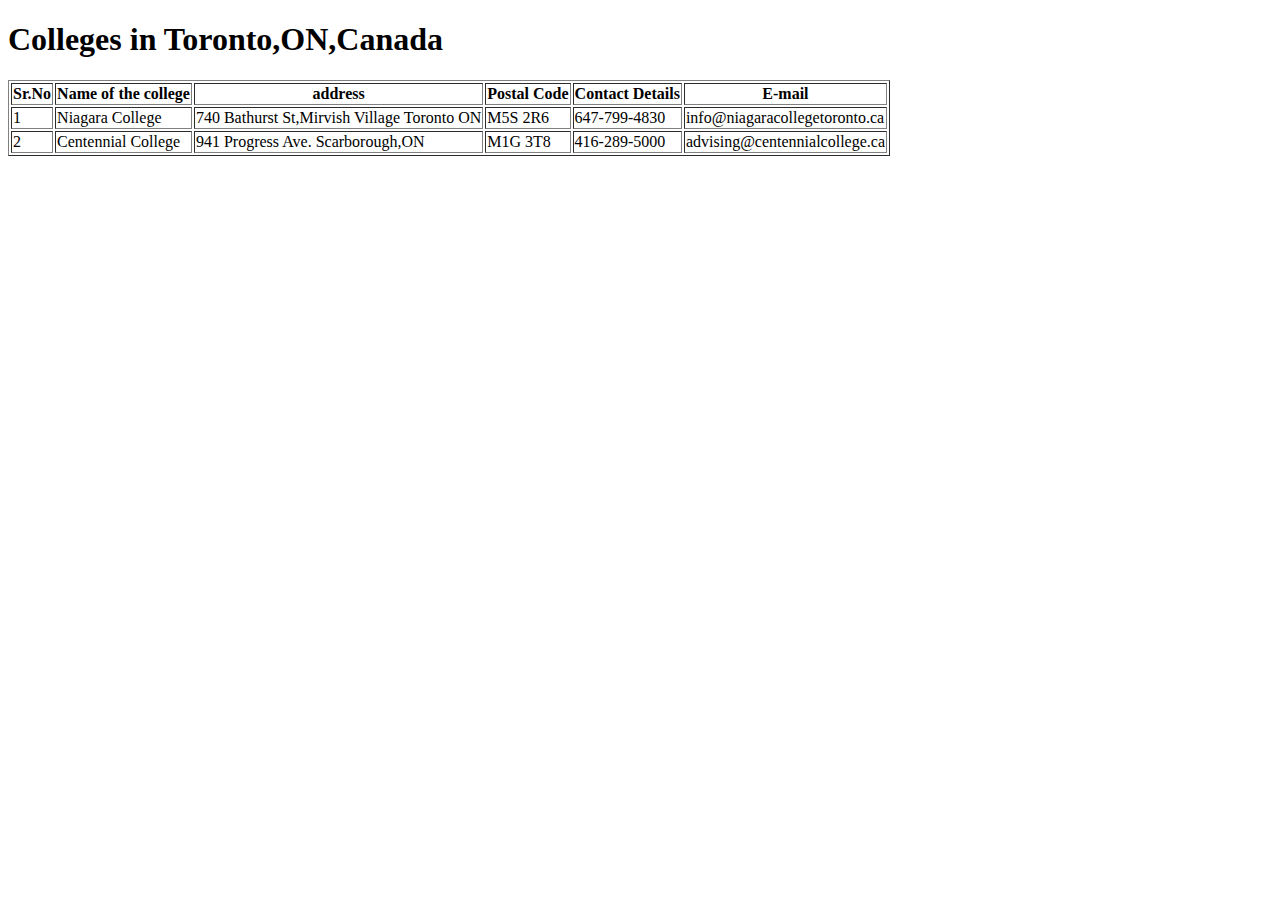
==== GITHUabasictable.html @ adac3279 "ADDED serial 2" ====
<!DOCTYPE html>
<html lang="en">
<head>
    <meta charset="UTF-8">
    <meta name="viewport" content="width=device-width, initial-scale=1.0">
    <title>A basic HTML table</title>
</head>
<body>
    <h1>Colleges in Toronto,ON,Canada</h1>
    <table border="1" >
        <tr>
            <th>Sr.No</th>
            <th>Name of the college</th>
            <th>address</th>
            <th>Postal Code</th>
            <th>Contact Details</th>
            <th>E-mail</th>
        </tr>
        <tr>
            <td>1</td>
            <td>Niagara College </td>
            <td>740 Bathurst St,Mirvish Village Toronto ON</td>
            <td>M5S 2R6</td>
            <td>647-799-4830</td>
            <td>info@niagaracollegetoronto.ca</td>
        </tr>
        <tr>
            <td>2</td>
            <td>Centennial College</td>
            <td>941 Progress Ave. Scarborough,ON </td>
            <td>M1G 3T8</td>
            <td>416-289-5000</td>
            <td>advising@centennialcollege.ca</td>
        </tr>
    </table>
</body>
</html>
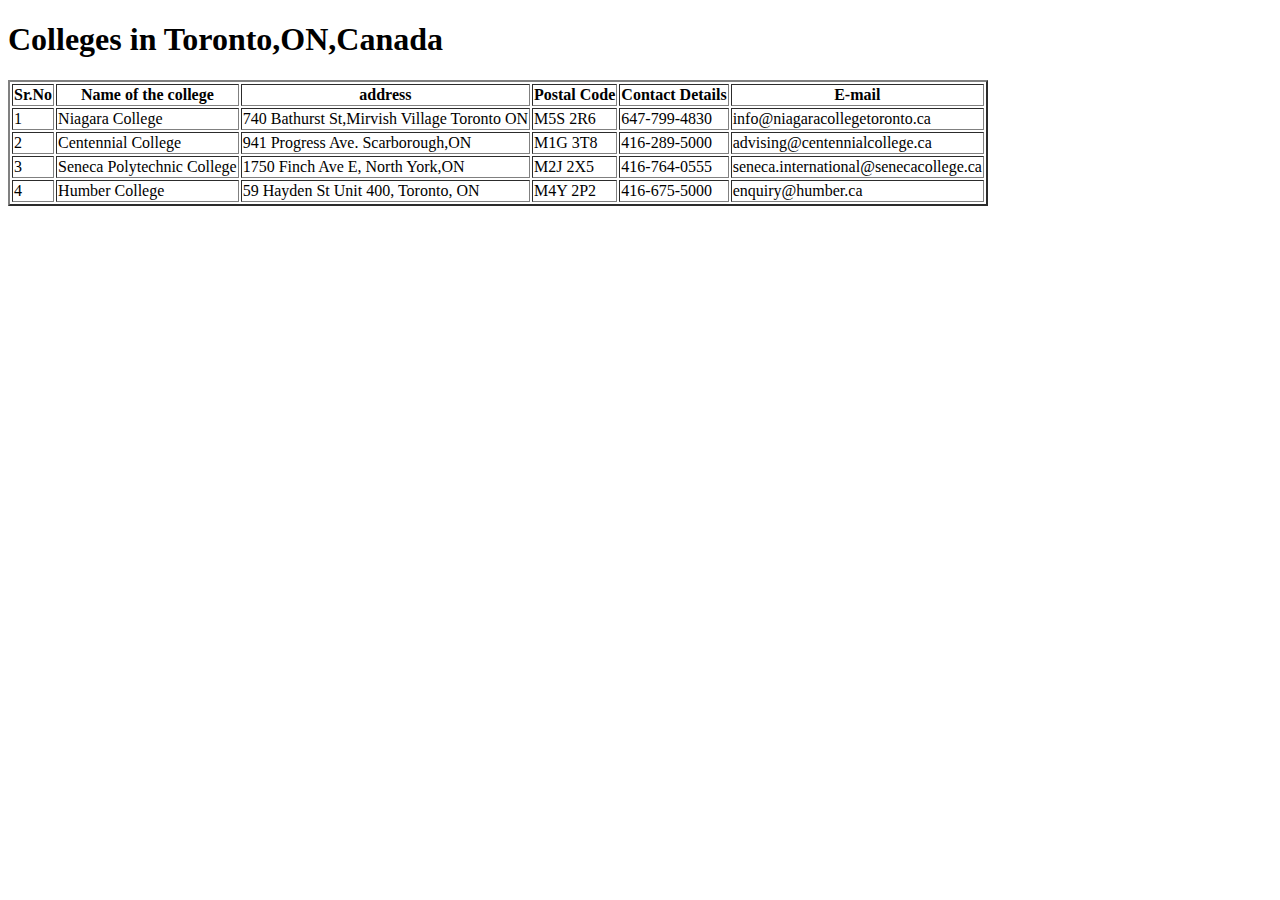
==== commit 7007685c: "Minor updation in border width" ====
--- a/GITHUabasictable.html
+++ b/GITHUabasictable.html
@@ -7,7 +7,7 @@
 </head>
 <body>
     <h1>Colleges in Toronto,ON,Canada</h1>
-    <table border="1" >
+    <table border="2" >
         <tr>
             <th>Sr.No</th>
             <th>Name of the college</th>
@@ -32,6 +32,22 @@
             <td>416-289-5000</td>
             <td>advising@centennialcollege.ca</td>
         </tr>
+        <tr>
+            <td>3</td>
+            <td>Seneca Polytechnic College</td>
+            <td>1750 Finch Ave E, North York,ON</td>
+            <td>M2J 2X5</td>
+            <td>416-764-0555</td>
+            <td>seneca.international@senecacollege.ca</td>
+        </tr>
+        <tr>
+            <td>4</td>
+            <td>Humber College</td>
+            <td>59 Hayden St Unit 400, Toronto, ON</td>
+            <td>M4Y 2P2</td>
+            <td>416-675-5000</td>
+            <td>enquiry@humber.ca</td>
+        </tr>
     </table>
 </body>
 </html>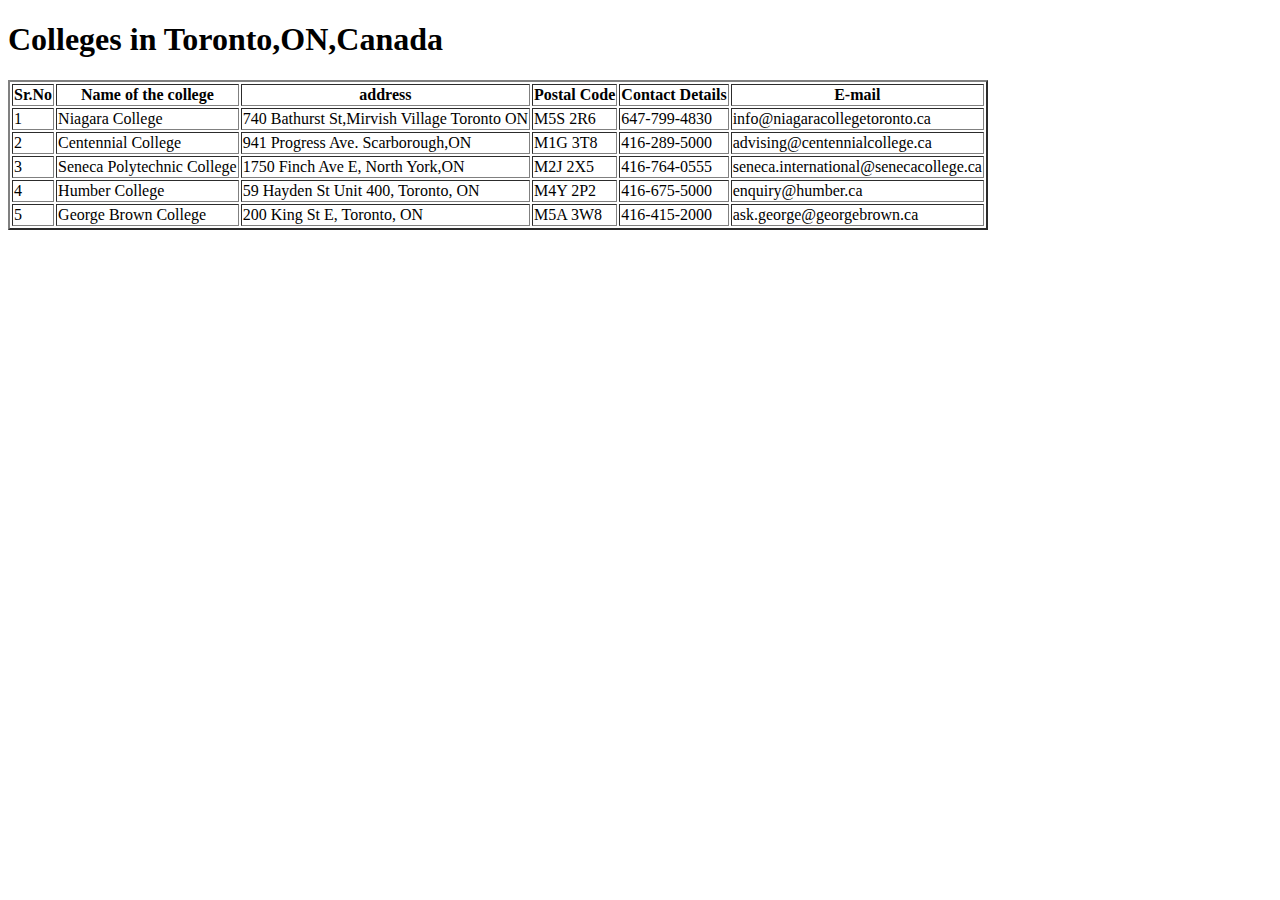
==== commit c1d68599: "Serial number 5 added" ====
--- a/GITHUabasictable.html
+++ b/GITHUabasictable.html
@@ -48,6 +48,14 @@
             <td>416-675-5000</td>
             <td>enquiry@humber.ca</td>
         </tr>
+        <tr>
+            <td>5</td>
+            <td>George Brown College</td>
+            <td>200 King St E, Toronto, ON</td>
+            <td>M5A 3W8</td>
+            <td>416-415-2000</td>
+            <td>ask.george@georgebrown.ca</td>
+        </tr>
     </table>
 </body>
 </html>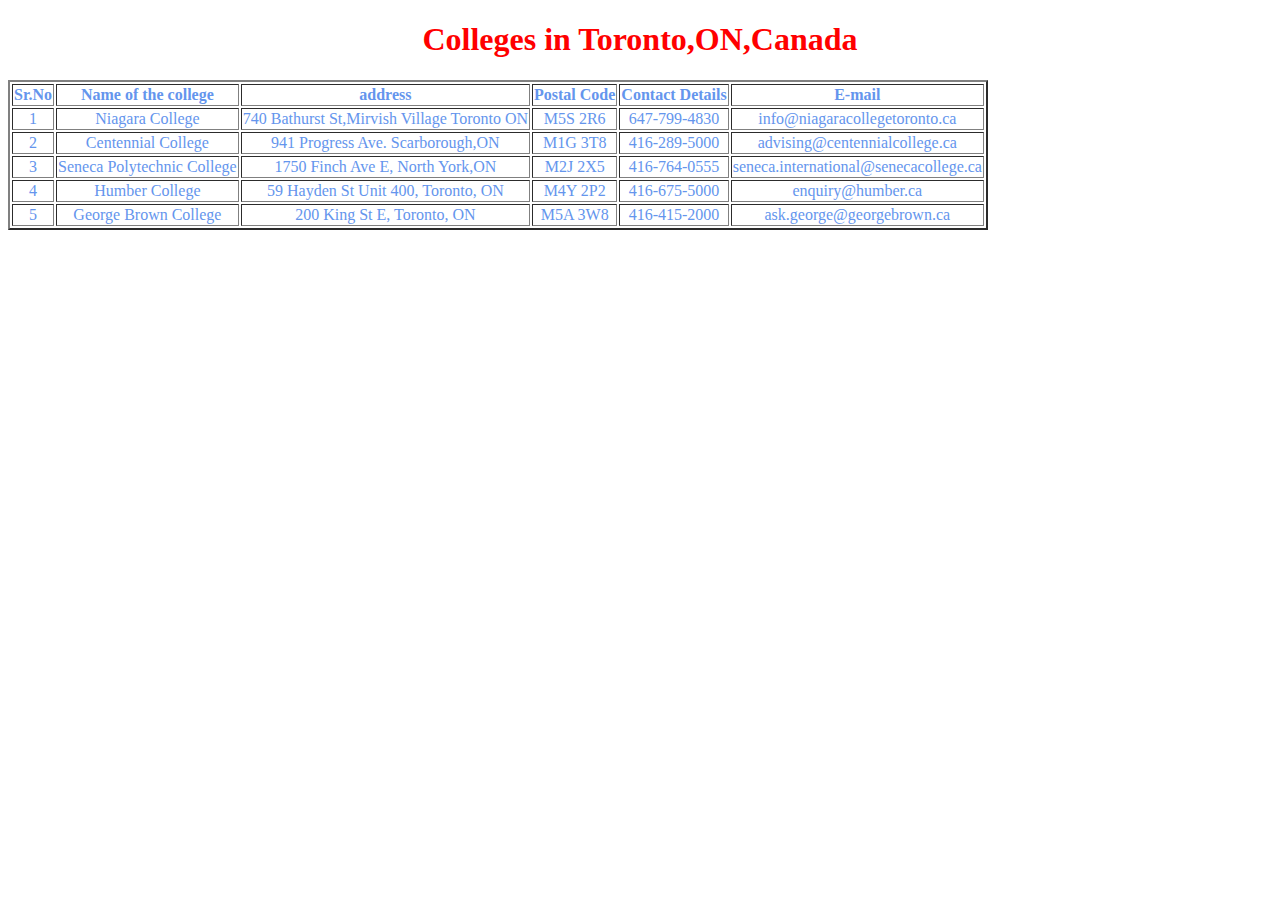
==== commit 20b13b27: "Added some css to the file" ====
--- a/GITHUabasictable.html
+++ b/GITHUabasictable.html
@@ -1,13 +1,25 @@
 <!DOCTYPE html>
 <html lang="en">
 <head>
+    <style>
+        #para
+    {
+    text-align:center;
+    color:red;
+    }
+        #tab
+    {
+    text-align:center;
+    color:cornflowerblue;
+    }
+    </style>
     <meta charset="UTF-8">
     <meta name="viewport" content="width=device-width, initial-scale=1.0">
     <title>A basic HTML table</title>
 </head>
 <body>
-    <h1>Colleges in Toronto,ON,Canada</h1>
-    <table border="2" >
+    <h1 id="para">Colleges in Toronto,ON,Canada</h1>
+    <table border="2" id="tab" >
         <tr>
             <th>Sr.No</th>
             <th>Name of the college</th>
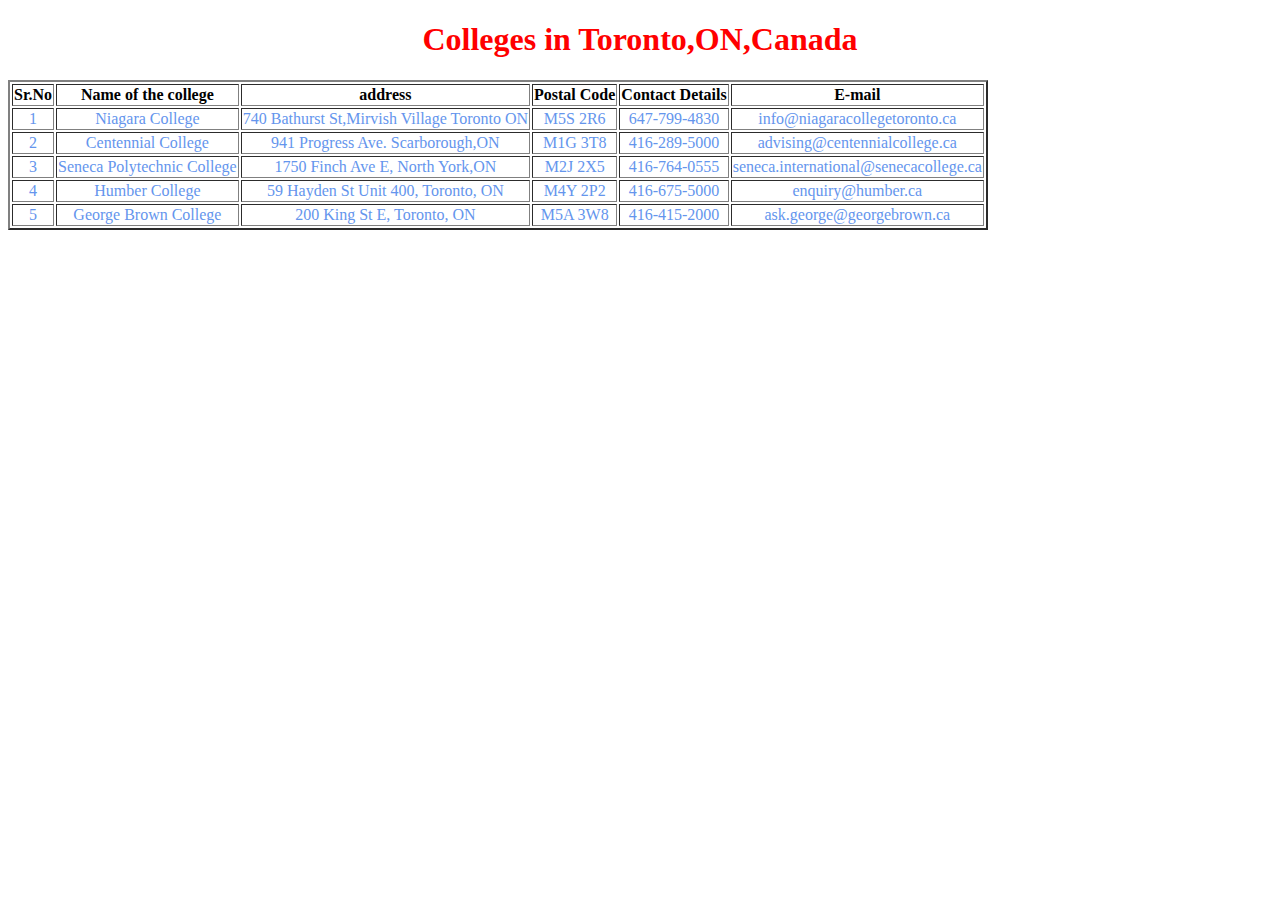
==== commit affe13bf: "Just minor table heading color changed" ====
--- a/GITHUabasictable.html
+++ b/GITHUabasictable.html
@@ -12,6 +12,11 @@
     text-align:center;
     color:cornflowerblue;
     }
+         #tablet
+    {
+    text-align:center;
+    color:black;
+    }
     </style>
     <meta charset="UTF-8">
     <meta name="viewport" content="width=device-width, initial-scale=1.0">
@@ -21,12 +26,12 @@
     <h1 id="para">Colleges in Toronto,ON,Canada</h1>
     <table border="2" id="tab" >
         <tr>
-            <th>Sr.No</th>
-            <th>Name of the college</th>
-            <th>address</th>
-            <th>Postal Code</th>
-            <th>Contact Details</th>
-            <th>E-mail</th>
+            <th id="tablet">Sr.No</th>
+            <th id="tablet">Name of the college</th>
+            <th id="tablet">address</th>
+            <th id="tablet">Postal Code</th>
+            <th id="tablet">Contact Details</th>
+            <th id="tablet">E-mail</th>
         </tr>
         <tr>
             <td>1</td>
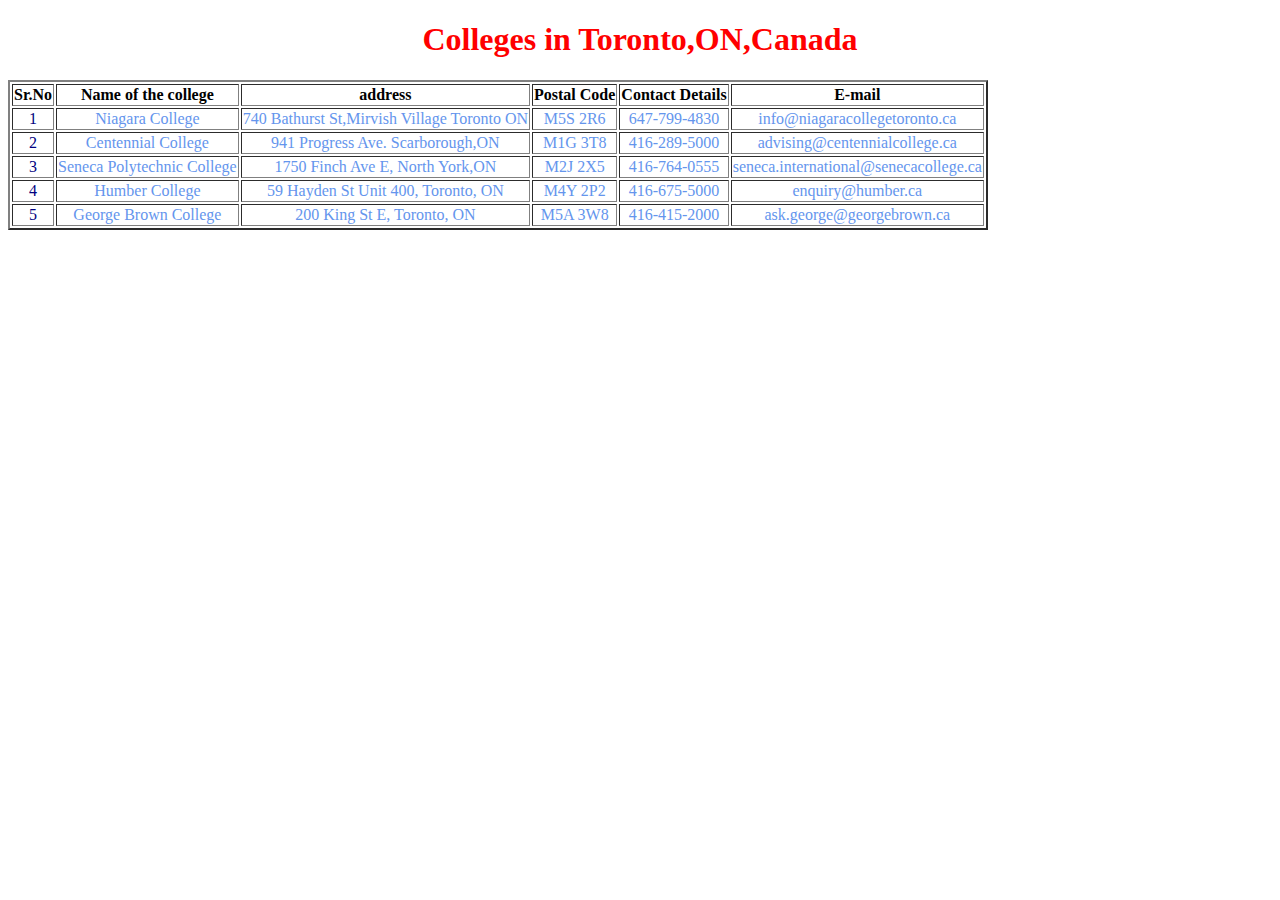
==== commit 48acb41b: "minor" ====
--- a/GITHUabasictable.html
+++ b/GITHUabasictable.html
@@ -17,6 +17,11 @@
     text-align:center;
     color:black;
     }
+    #serial
+    {
+    text-align:center;
+    color:navy;
+    }
     </style>
     <meta charset="UTF-8">
     <meta name="viewport" content="width=device-width, initial-scale=1.0">
@@ -34,7 +39,7 @@
             <th id="tablet">E-mail</th>
         </tr>
         <tr>
-            <td>1</td>
+            <td id="serial">1</td>
             <td>Niagara College </td>
             <td>740 Bathurst St,Mirvish Village Toronto ON</td>
             <td>M5S 2R6</td>
@@ -42,7 +47,7 @@
             <td>info@niagaracollegetoronto.ca</td>
         </tr>
         <tr>
-            <td>2</td>
+            <td id="serial">2</td>
             <td>Centennial College</td>
             <td>941 Progress Ave. Scarborough,ON </td>
             <td>M1G 3T8</td>
@@ -50,7 +55,7 @@
             <td>advising@centennialcollege.ca</td>
         </tr>
         <tr>
-            <td>3</td>
+            <td id="serial">3</td>
             <td>Seneca Polytechnic College</td>
             <td>1750 Finch Ave E, North York,ON</td>
             <td>M2J 2X5</td>
@@ -58,7 +63,7 @@
             <td>seneca.international@senecacollege.ca</td>
         </tr>
         <tr>
-            <td>4</td>
+            <td id="serial">4</td>
             <td>Humber College</td>
             <td>59 Hayden St Unit 400, Toronto, ON</td>
             <td>M4Y 2P2</td>
@@ -66,7 +71,7 @@
             <td>enquiry@humber.ca</td>
         </tr>
         <tr>
-            <td>5</td>
+            <td id="serial">5</td>
             <td>George Brown College</td>
             <td>200 King St E, Toronto, ON</td>
             <td>M5A 3W8</td>
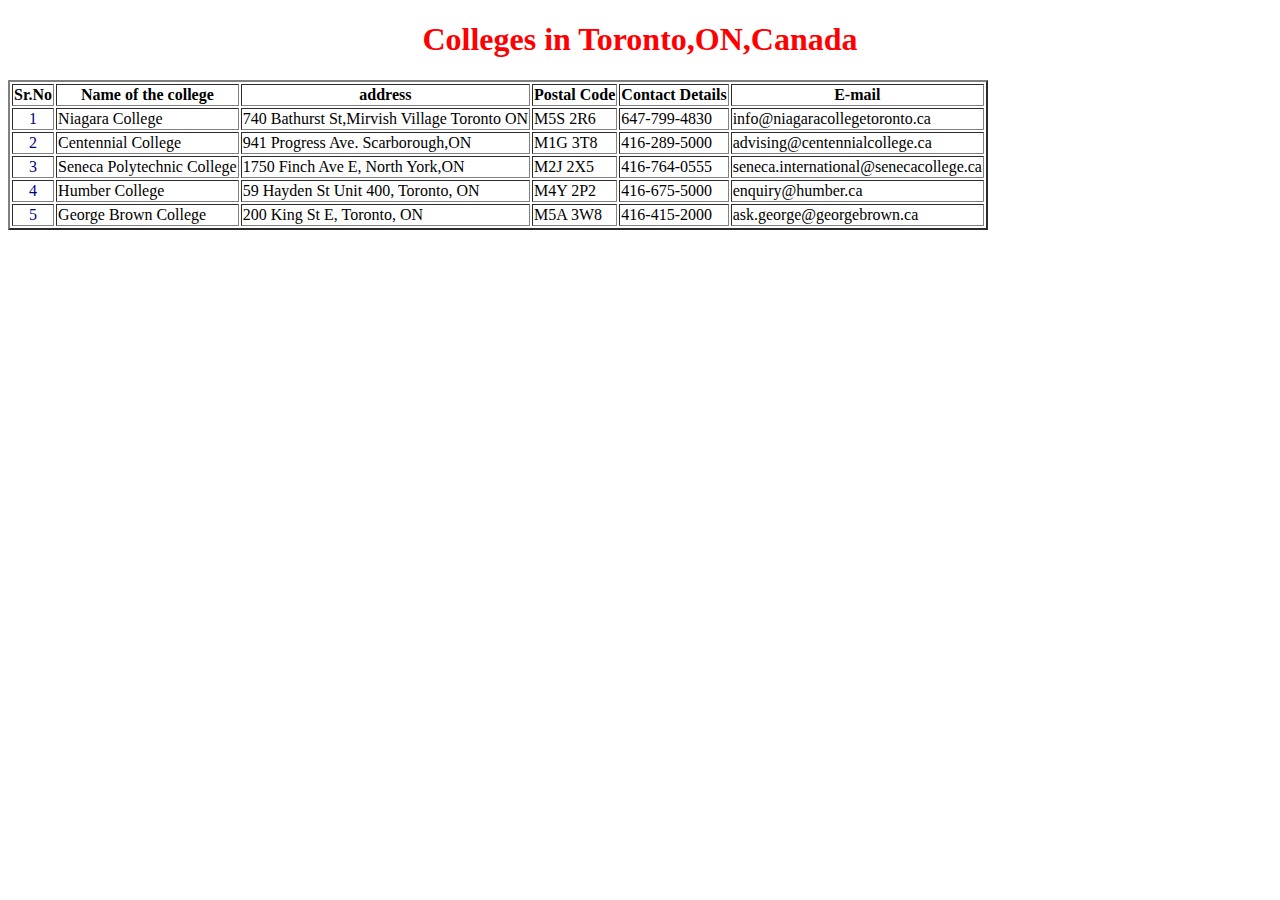
==== commit cf9b405c: "Added CSS" ====
--- a/GITHUabasictable.html
+++ b/GITHUabasictable.html
@@ -2,11 +2,14 @@
 <html lang="en">
 <head>
     <style>
-        #para
+       /* hr {color: red;}
+        p {margin-left: 20px;}
+        h1 {color: orange;}
+    */    #para
     {
     text-align:center;
     color:red;
-    }
+    }*/
         #tab
     {
     text-align:center;
@@ -22,10 +25,12 @@
     text-align:center;
     color:navy;
     }
+
     </style>
     <meta charset="UTF-8">
     <meta name="viewport" content="width=device-width, initial-scale=1.0">
     <title>A basic HTML table</title>
+    <link rel="stylesheet" href="styles.css">
 </head>
 <body>
     <h1 id="para">Colleges in Toronto,ON,Canada</h1>
